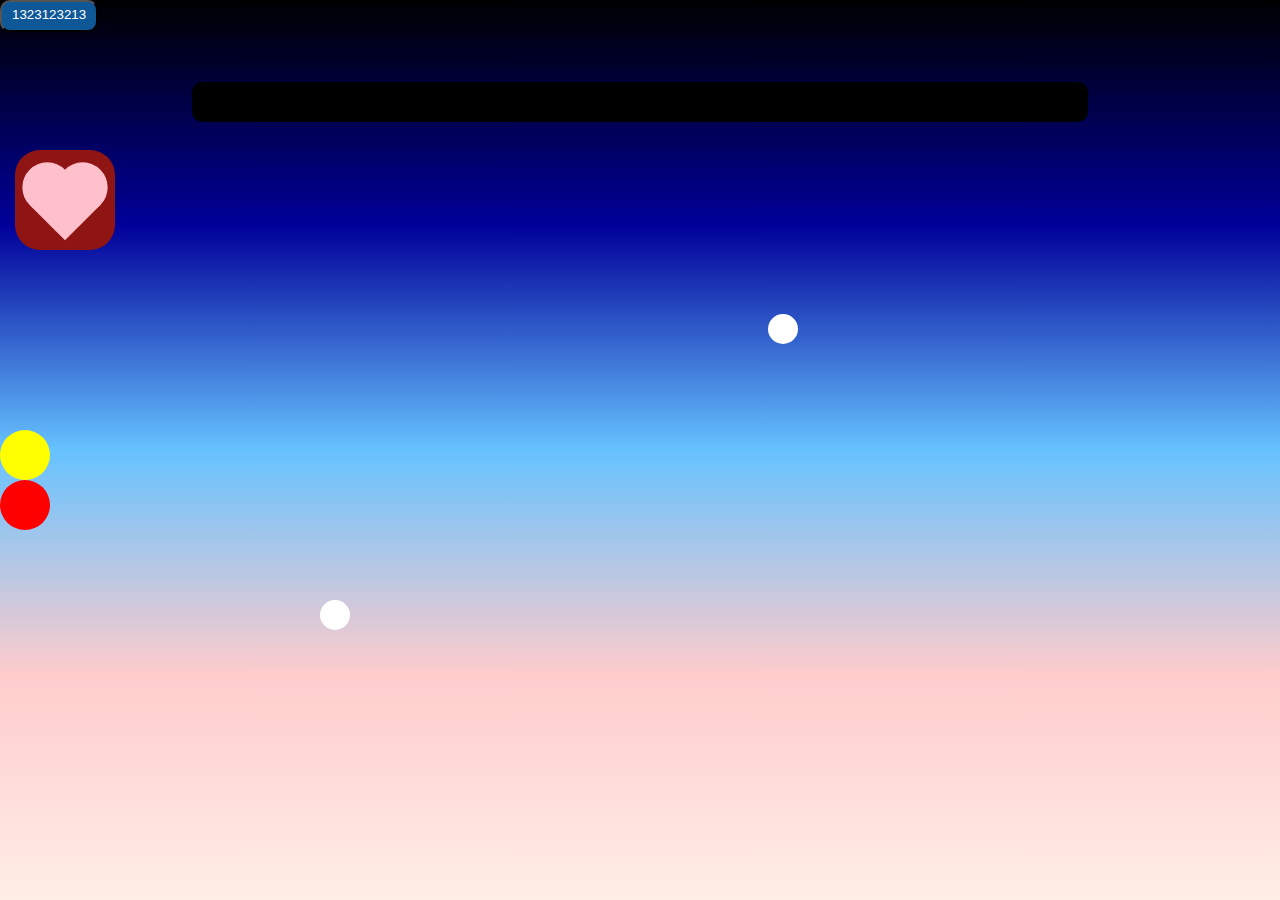
==== freecodecamphtmlcss.html @ 478a5c4c "создал анимированную страницу" ====
<!DOCTYPE html>
<html lang="en">
<head>
    <meta charset="UTF-8">
    <meta http-equiv="X-UA-Compatible" content="IE=edge">
    <meta name="viewport" content="width=device-width, initial-scale=1.0">
    <title>Document</title>
    <link rel="stylesheet" href="styl.css">
</head>
<body>
    <div class="bod">
        <button>1323123213</button>
        <div id="rect"></div>
        <div class="black"></div>
        <div class="heart"></div>
        <div class="star-1 stars"></div>
        <div class="star-2 stars"></div>
        <div class="ball balls"></div>
        <div class="ball2 balls"></div>
    </div>
</body>
</html>
---- styl.css ----
.bod{
    position: fixed;
    padding: 0;
    margin: 0;
    top: 0;
    left: 0;
    width: 100%;
    height: 100%;
 background: linear-gradient(black, #000099, #66c2ff, #ffcccc, #ffeee6);
}

button {
    border-radius: 10px;
    color: white;
    background-color: #0F5897;
    padding: 5px 10px 8px 10px;
}


button:hover {
    animation-name: background-color;
    animation-duration: 500ms;
    animation-fill-mode: forwards;
}

@keyframes background-color{
    100%{
      background-color: #47d085;
}
}

#rect{
    height: 40px;
    width: 70%;
    background-color: black;
    margin: 50px auto;
    border-radius: 10px;
    position: relative;
    animation-name: rainbow;
    animation-duration: 3s;
    animation-iteration-count: infinite;
}

@keyframes rainbow{
    0%{
        background-color: blue;
        top: 0px;
        left: 0px;
    }
    50%{
        background-color: green;
        top: 50px;
        left: 25px;
        opacity: 0.1;
    }
    100%{
        background-color: yellow;
        top: 0px;
        left: 0px;
    }
}


.black{
    position: fixed;
    padding: 0;
    margin: 0;
    border-radius: 25%;
    top: 150px;
    left: 15px;
    width: 100px;
    height: 100px;
    background: rgb(143, 21, 21);
    animation-name: backdiv;
    animation-duration: 800ms;
    animation-iteration-count: infinite;
}

.heart{
    position: absolute;
    margin: 0;
    top: 180px;
    right: 0;
    bottom: 0;
    left: 40px;
    background-color: pink;
    height: 50px;
    width: 50px;
    transform: rotate(-45deg);
    animation-name: beat;
    animation-duration: 800ms;
    animation-iteration-count: infinite;
}

.heart:after{
    background-color: pink;
    content: "";
    border-radius: 50%;
    position: absolute;
    width: 50px;
    height: 50px;
    top: 0px;
    left: 25px;
}
.heart:before {
    background-color: pink;
    content: "";
    border-radius: 50%;
    position: absolute;
    width: 50px;
    height: 50px;
    top: -25px;
    left: 0px;
}

@keyframes backdiv{
      50%{
          background: #ffe6f2;
      }
}

@keyframes beat{
      0%{
          transform: scale(1) rotate(-45deg);
      }
      50% {
          transform: scale(0.6) rotate( -45deg);
      }

}

.stars{
    background-color: white;
    height: 30px;
    width: 30px;
    border-radius: 50%;
    animation-iteration-count: infinite;

}

.star-1{
    margin-top: 15%;
    margin-left: 60%;
    animation-name: twinkle-1;
    animation-duration: 1s;
}

.star-2{
    margin-top: 20%;
    margin-left: 25%;
    animation-name: twinkle-2;
    animation-duration: 1s;

}

@keyframes twinkle-1{
    20%{
        transform: scale(0.5);
        opacity: 0.5;
    }
}

@keyframes twinkle-2{
    50%{
        transform: scale(0.5);
        opacity: 0.5;
    }
}


.balls{
    position: fixed;
    height: 50px;
    width: 50px;
    border-radius: 50%;
    animation-name: bounce;
    animation-duration: 2s;
    animation-iteration-count: infinite;
}


.ball{
    margin-top: -200px;
    background-color: yellow;
    animation-timing-function: linear;
    
   
}

.ball2{
    background-color: red;
    margin-top: -150px;
    animation-timing-function: ease-out;
}

@keyframes bounce{
    0%{
        left: 0px;
    }
    100%{
        left: 250px;
    }
}
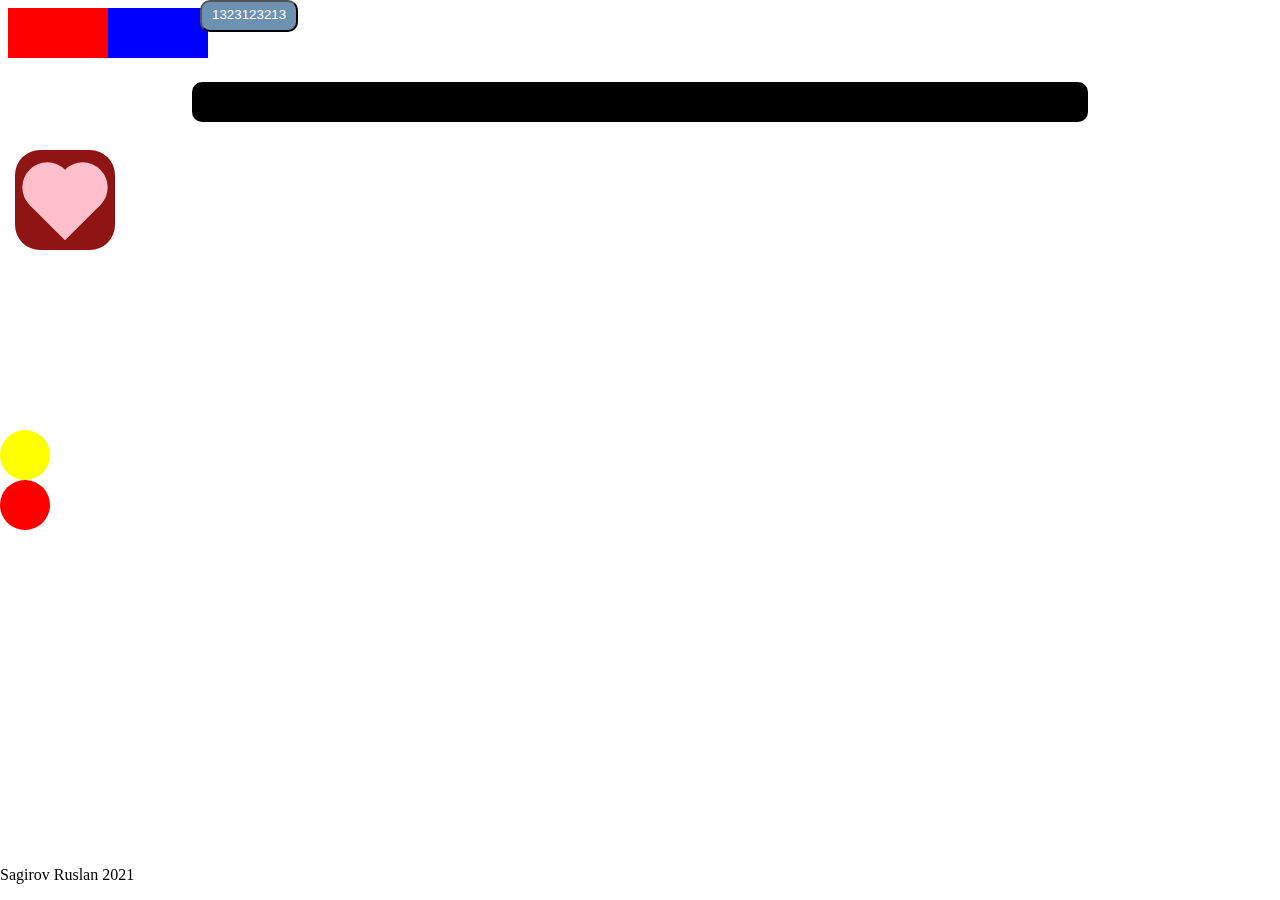
==== commit f50688ec: "2days writing" ====
--- a/freecodecamphtmlcss.html
+++ b/freecodecamphtmlcss.html
@@ -6,6 +6,7 @@
     <meta name="viewport" content="width=device-width, initial-scale=1.0">
     <title>Document</title>
     <link rel="stylesheet" href="styl.css">
+    <link rel="stylesheet" href="script.js">
 </head>
 <body>
     <div class="bod">
@@ -18,5 +19,12 @@
         <div class="ball balls"></div>
         <div class="ball2 balls"></div>
     </div>
+    <div class="boxs">
+        <div class="box1"></div>
+        <div class="box2"></div>
+    </div>
+    <footer>
+        <p>Sagirov Ruslan 2021</p>
+    </footer>
 </body>
 </html>--- a/styl.css
+++ b/styl.css
@@ -6,16 +6,18 @@
     left: 0;
     width: 100%;
     height: 100%;
- background: linear-gradient(black, #000099, #66c2ff, #ffcccc, #ffeee6);
+ 
 }
 
 button {
     border-radius: 10px;
     color: white;
-    background-color: #0F5897;
+    background-color: #6d91b1;
     padding: 5px 10px 8px 10px;
-}
-
+    margin-left: 200px;
+}
+
+ 
 
 button:hover {
     animation-name: background-color;
@@ -200,4 +202,30 @@
     100%{
         left: 250px;
     }
-}+}
+
+
+footer{
+    position: fixed;
+    left: 0;
+    bottom: 0;
+}
+
+.boxs{
+    display: flex;
+    flex-direction: row-reverse;
+    height: 100px;
+    width: 200px;
+}
+
+.box1{
+    background-color: blue;
+    height: 50%;
+    width: 50%;
+}
+
+.box2{
+    background-color: red;
+    height: 50%;
+    width: 50%;
+}
